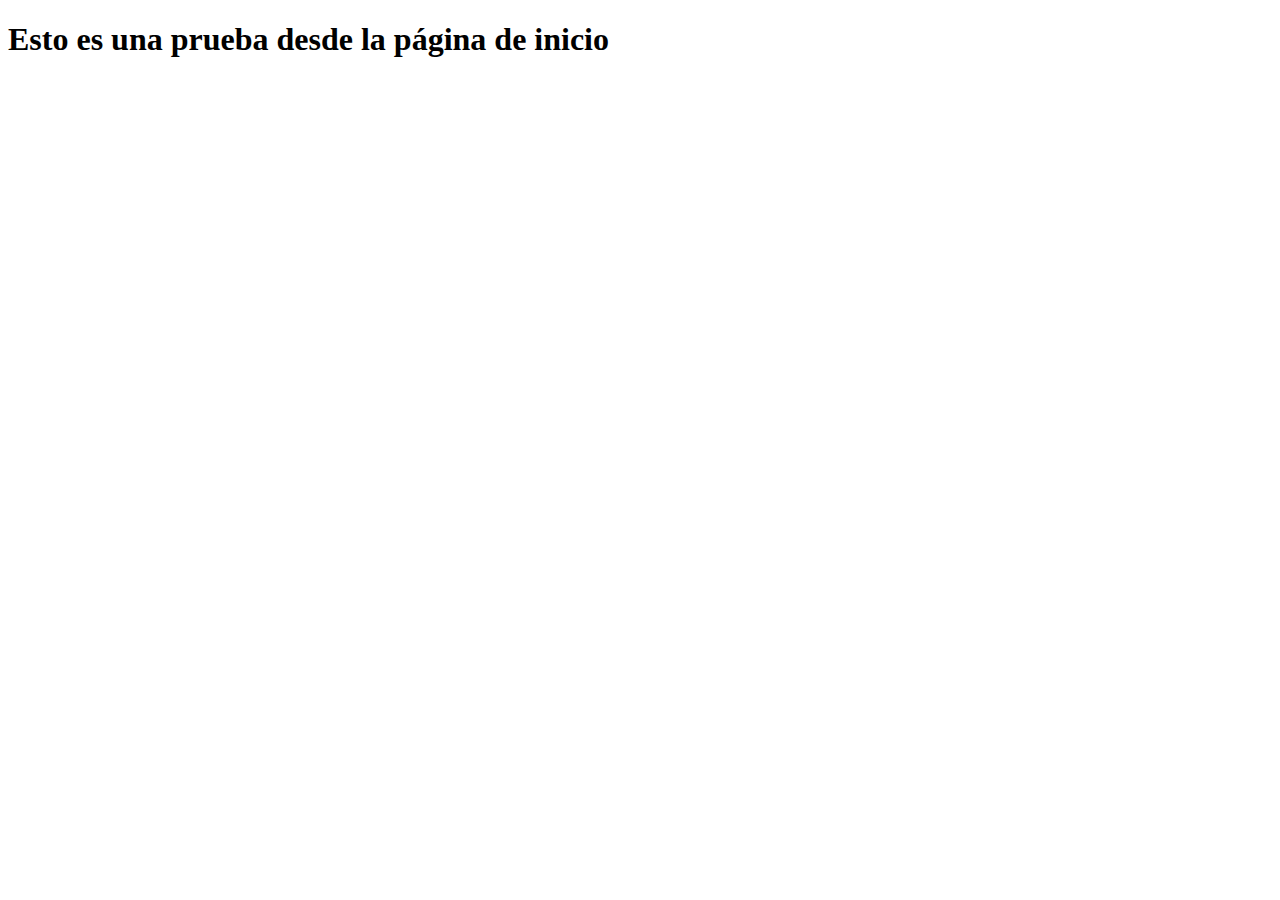
==== index.html @ 8bf57df9 "Commit inicial" ====
<!DOCTYPE html>
<html lang="es">
<head>
    <meta charset="UTF-8"/>
    <meta http-equiv="X-UA-Compatible" content="IE=edge"/>
    <meta name="viewport" content="width=device-width, initial-scale=1.0"/>
    <link rel="stylesheet" href="assets/css/style.css" />
    <title>Document</title>
</head>
<body>
 <h1>Esto es una prueba desde la página de inicio</h1>
    

  
</body>
</html>
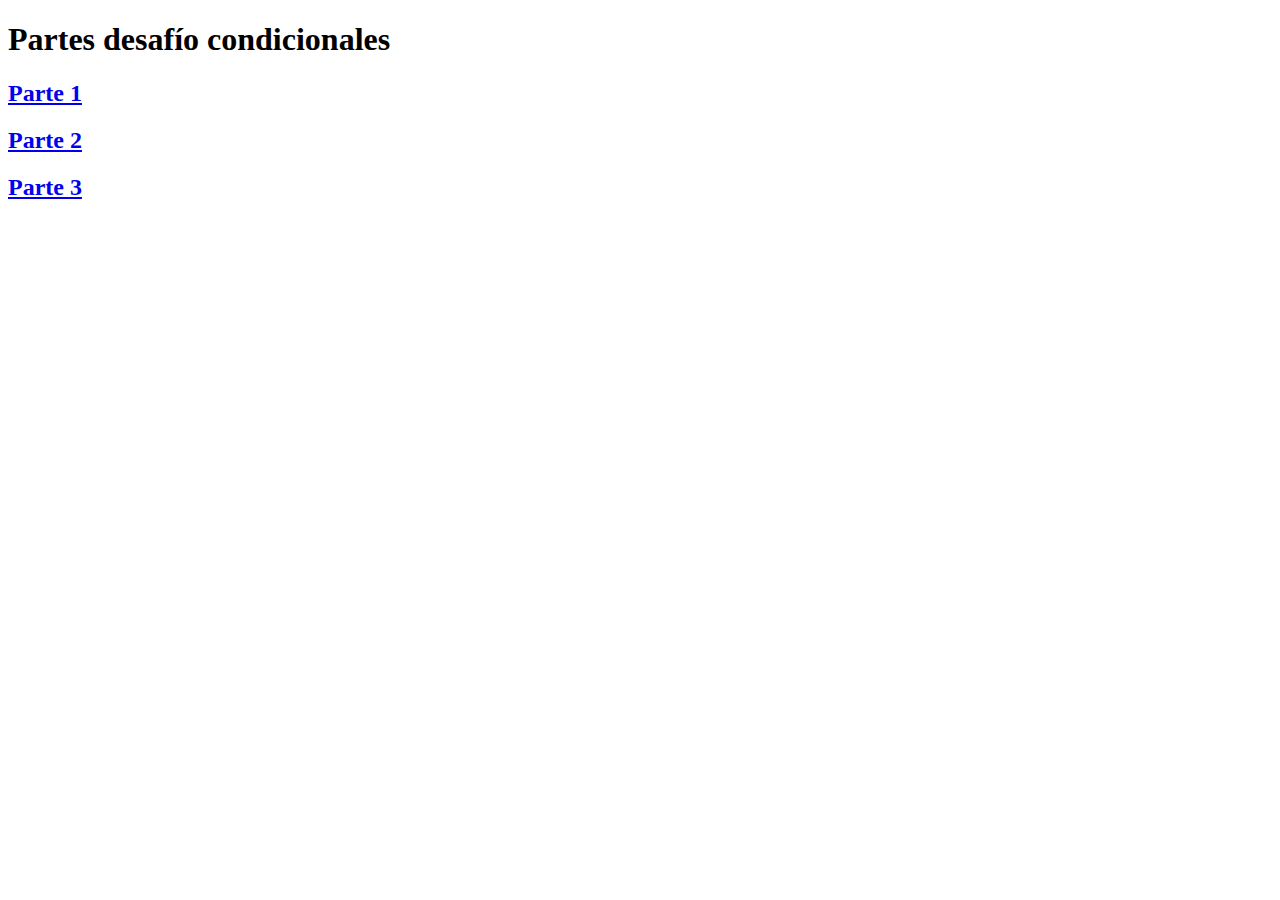
==== commit b05cc533: "Se crean HTMLs básicos para todas las partes" ====
--- a/index.html
+++ b/index.html
@@ -5,12 +5,14 @@
     <meta http-equiv="X-UA-Compatible" content="IE=edge"/>
     <meta name="viewport" content="width=device-width, initial-scale=1.0"/>
     <link rel="stylesheet" href="assets/css/style.css" />
-    <title>Document</title>
+    <title>Desafío Condicionales</title>
 </head>
 <body>
- <h1>Esto es una prueba desde la página de inicio</h1>
-    
+<h1>Partes desafío condicionales</h1>
+<h2><a href="#" target="_blank">Parte 1</a></h2>
+<h2><a href="#" target="_blank">Parte 2</a></h2>
+<h2><a href="#" target="_blank">Parte 3</a></h2>
 
-  
+ <script src="assets/js/main.js"></script>
 </body>
 </html>